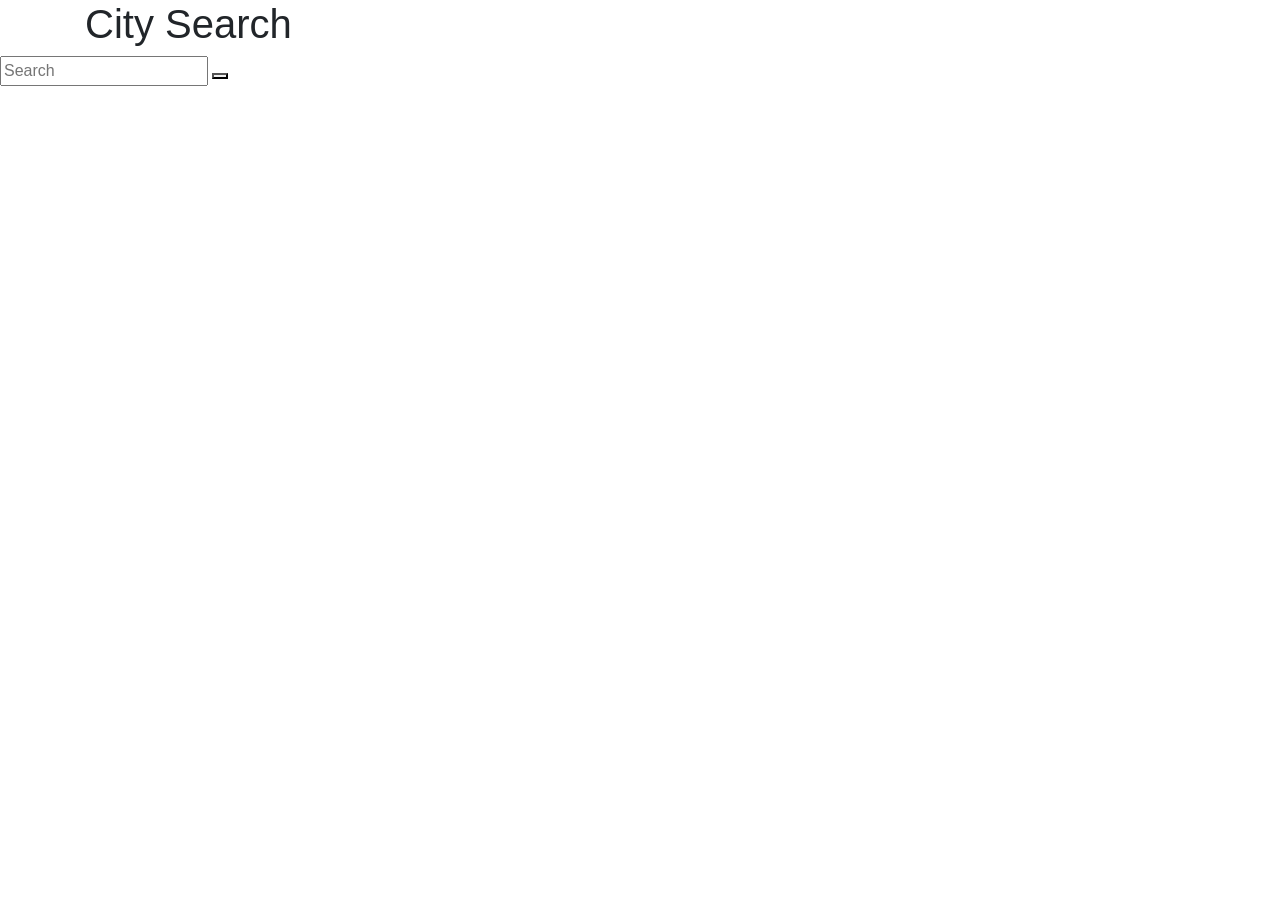
==== gifTastic/index.html @ a8387036 "Add files via upload" ====
<!DOCTYPE html>
<html lang="en-us">
    <head>
        <meta charset="utf-8">
        <title>Cities Around the World</title>
        <link rel="stylesheet" href="https://cdnjs.cloudflare.com/ajax/libs/twitter-bootstrap/4.0.0/css/bootstrap.min.css" />
     </head>

    <body>
        <div class = "container">
            <h1>City Search</h1>
        </div>
        <input id="searchtext" type="text" placeholder="Search">
        <button id="searchgifs" type="submit"></button>
        <script type="text/javascript" src="giphy.js"></script>
    </body>     
</html>
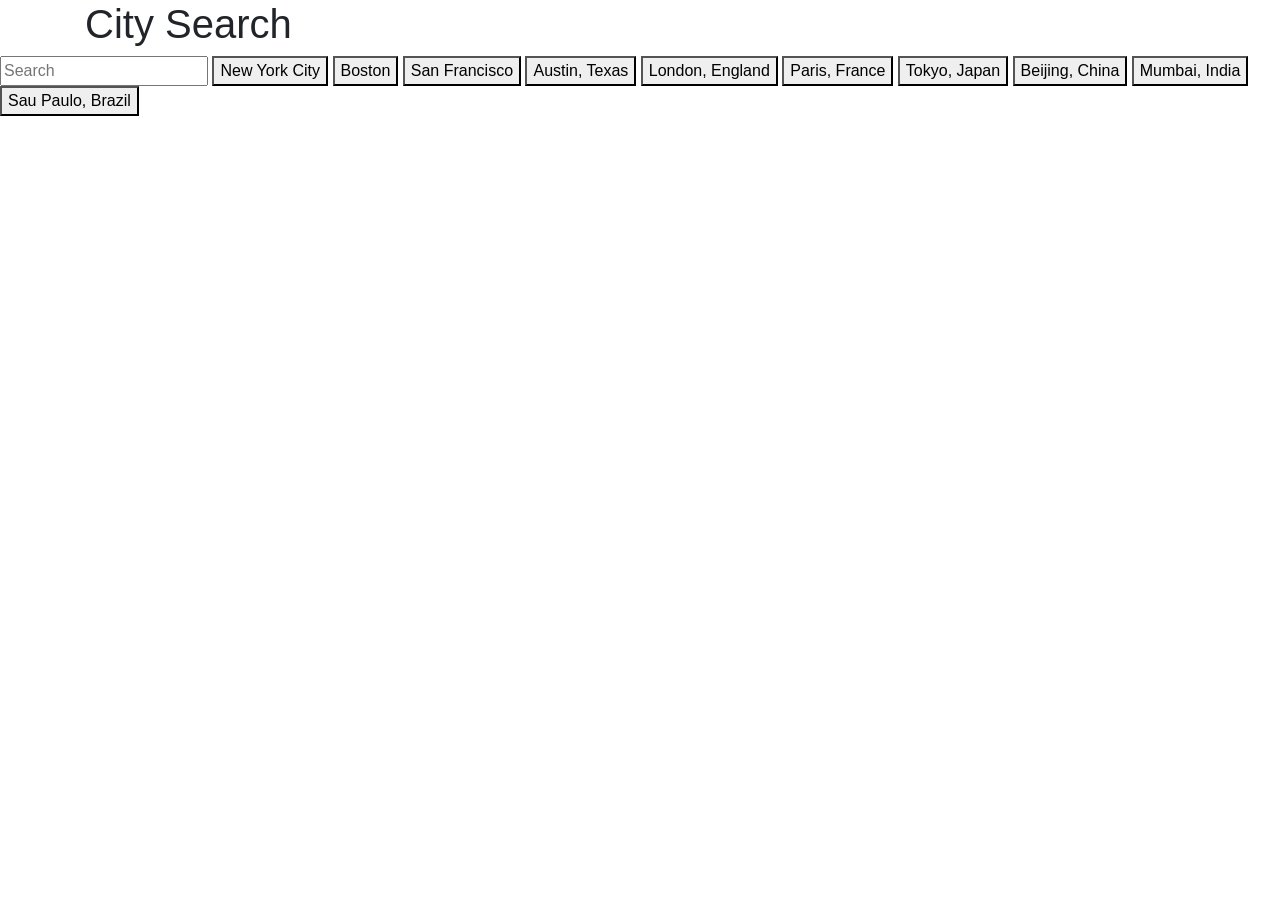
==== commit e6fd0b94: "Update index.html editing html document" ====
--- a/gifTastic/index.html
+++ b/gifTastic/index.html
@@ -3,6 +3,10 @@
     <head>
         <meta charset="utf-8">
         <title>Cities Around the World</title>
+        <script src= "https://cdnjs.cloudflare.com/ajax/libs/jquery/3.4.1/jquery.min.js"></script>
+        <script src="https://cdnjs.cloudflare.com/ajax/libs/popper.js/1.14.7/umd/popper.min.js"
+        integrity="sha384-UO2eT0CpHqdSJQ6hJty5KVphtPhzWj9WO1clHTMGa3JDZwrnQq4sF86dIHNDz0W1"
+        crossorigin="anonymous"></script>
         <link rel="stylesheet" href="https://cdnjs.cloudflare.com/ajax/libs/twitter-bootstrap/4.0.0/css/bootstrap.min.css" />
      </head>
 
@@ -11,7 +15,21 @@
             <h1>City Search</h1>
         </div>
         <input id="searchtext" type="text" placeholder="Search">
-        <button id="searchgifs" type="submit"></button>
+        <button data-city="New York City">New York City</button>
+        <button data-city="Boston">Boston</button>
+        <button data-city="San Francisco">San Francisco</button>
+        <button data-city="Austin, Texas">Austin, Texas</button>
+        <button data-city="London, England">London, England</button>
+        <button data-city="Paris, France">Paris, France</button>
+        <button data-city="Tokyo, Japan">Tokyo, Japan</button>
+        <button data-city="Beijing, China">Beijing, China</button>
+        <button data-city="Mumbai, India">Mumbai, India</button>
+        <button data-city="Sau Paulo, Brazil">Sau Paulo, Brazil</button>
+        <div id = "gifsarehere"></div>
+
+         <script src="https://stackpath.bootstrapcdn.com/bootstrap/4.3.1/js/bootstrap.min.js"
+        integrity="sha384-JjSmVgyd0p3pXB1rRibZUAYoIIy6OrQ6VrjIEaFf/nJGzIxFDsf4x0xIM+B07jRM"
+        crossorigin="anonymous"></script>
         <script type="text/javascript" src="giphy.js"></script>
     </body>     
-</html>+</html>
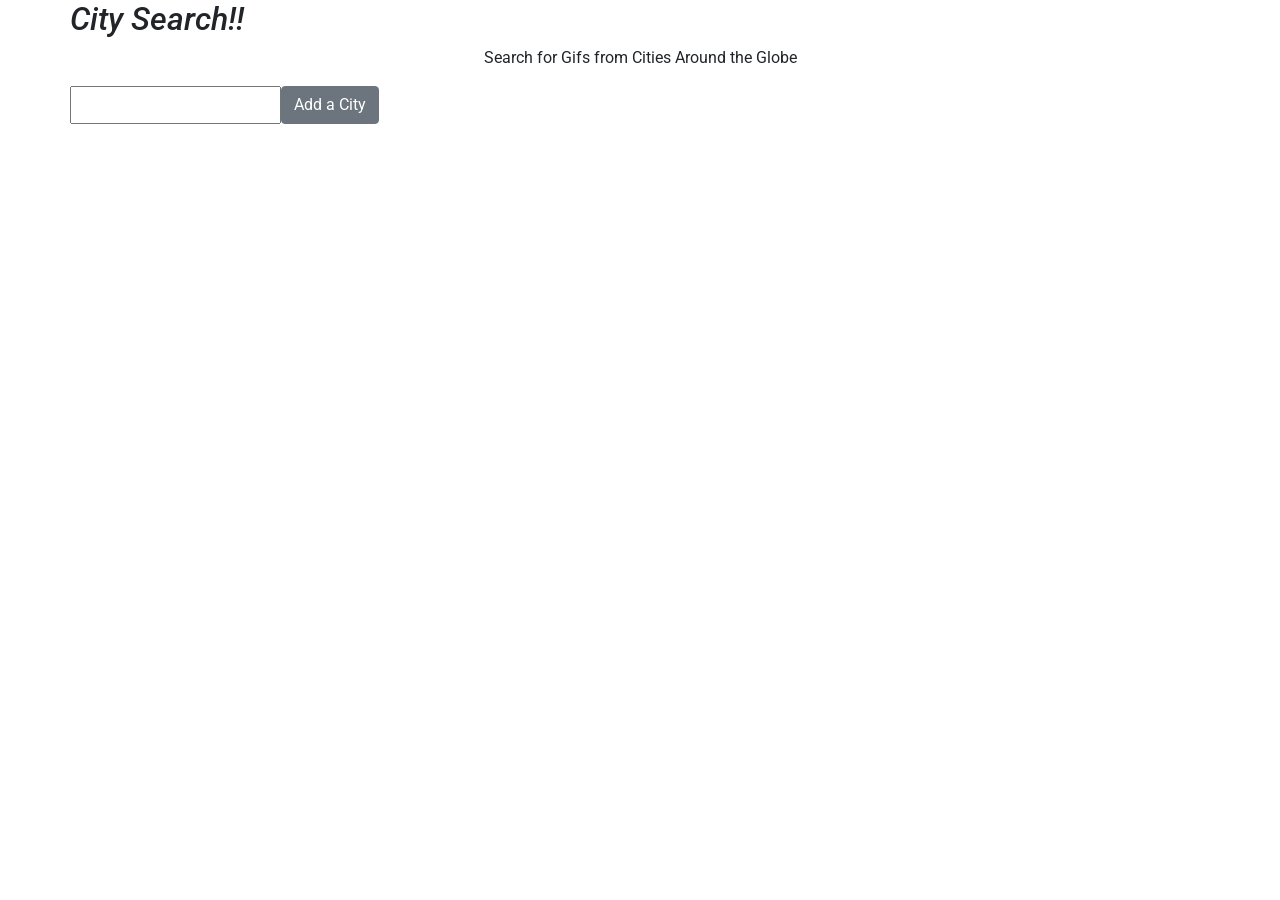
==== commit 005fd9b9: "Update index.html" ====
--- a/gifTastic/index.html
+++ b/gifTastic/index.html
@@ -1,35 +1,39 @@
 <!DOCTYPE html>
 <html lang="en-us">
-    <head>
-        <meta charset="utf-8">
-        <title>Cities Around the World</title>
-        <script src= "https://cdnjs.cloudflare.com/ajax/libs/jquery/3.4.1/jquery.min.js"></script>
+
+<head>
+    <meta charset="utf-8">
+    <title>Cities Around the World</title>
+    <link href="https://fonts.googleapis.com/css?family=Monoton|Roboto&display=swap" rel="stylesheet">
+    <link rel="stylesheet" href="https://stackpath.bootstrapcdn.com/bootstrap/4.3.1/css/bootstrap.min.css"
+        integrity="sha384-ggOyR0iXCbMQv3Xipma34MD+dH/1fQ784/j6cY/iJTQUOhcWr7x9JvoRxT2MZw1T" crossorigin="anonymous">
+    <link rel="stylesheet" type="text/css" href="style.css">
+</head>
+
+<body>
+        <div class="container">
+            <div class="row text-center guide">
+                <h2 class="text-center"><i>City Search!!</i></h2>
+
+            </div>
+            <p class="text-center">Search for Gifs from Cities Around the Globe</p>
+            <div class="row text-center tag-row" id="tags"></div>
+            <div class="row text-center category-row">
+                <input type="" name="" id="category"><button class="btn btn-secondary" id="addTag">Add a City</button>
+            </div>
+        </div>
+
+        <div class="container">
+            <div id="photo"></div>
+        </div>
+        <script src="https://cdnjs.cloudflare.com/ajax/libs/jquery/3.4.1/jquery.min.js"></script>
         <script src="https://cdnjs.cloudflare.com/ajax/libs/popper.js/1.14.7/umd/popper.min.js"
-        integrity="sha384-UO2eT0CpHqdSJQ6hJty5KVphtPhzWj9WO1clHTMGa3JDZwrnQq4sF86dIHNDz0W1"
-        crossorigin="anonymous"></script>
-        <link rel="stylesheet" href="https://cdnjs.cloudflare.com/ajax/libs/twitter-bootstrap/4.0.0/css/bootstrap.min.css" />
-     </head>
+            integrity="sha384-UO2eT0CpHqdSJQ6hJty5KVphtPhzWj9WO1clHTMGa3JDZwrnQq4sF86dIHNDz0W1"
+            crossorigin="anonymous"></script>
+        <script src="https://stackpath.bootstrapcdn.com/bootstrap/4.3.1/js/bootstrap.min.js"
+            integrity="sha384-JjSmVgyd0p3pXB1rRibZUAYoIIy6OrQ6VrjIEaFf/nJGzIxFDsf4x0xIM+B07jRM"
+            crossorigin="anonymous"></script>
+        <script type="text/javascript" src="giph.js"></script>
+</body>
 
-    <body>
-        <div class = "container">
-            <h1>City Search</h1>
-        </div>
-        <input id="searchtext" type="text" placeholder="Search">
-        <button data-city="New York City">New York City</button>
-        <button data-city="Boston">Boston</button>
-        <button data-city="San Francisco">San Francisco</button>
-        <button data-city="Austin, Texas">Austin, Texas</button>
-        <button data-city="London, England">London, England</button>
-        <button data-city="Paris, France">Paris, France</button>
-        <button data-city="Tokyo, Japan">Tokyo, Japan</button>
-        <button data-city="Beijing, China">Beijing, China</button>
-        <button data-city="Mumbai, India">Mumbai, India</button>
-        <button data-city="Sau Paulo, Brazil">Sau Paulo, Brazil</button>
-        <div id = "gifsarehere"></div>
-
-         <script src="https://stackpath.bootstrapcdn.com/bootstrap/4.3.1/js/bootstrap.min.js"
-        integrity="sha384-JjSmVgyd0p3pXB1rRibZUAYoIIy6OrQ6VrjIEaFf/nJGzIxFDsf4x0xIM+B07jRM"
-        crossorigin="anonymous"></script>
-        <script type="text/javascript" src="giphy.js"></script>
-    </body>     
 </html>
